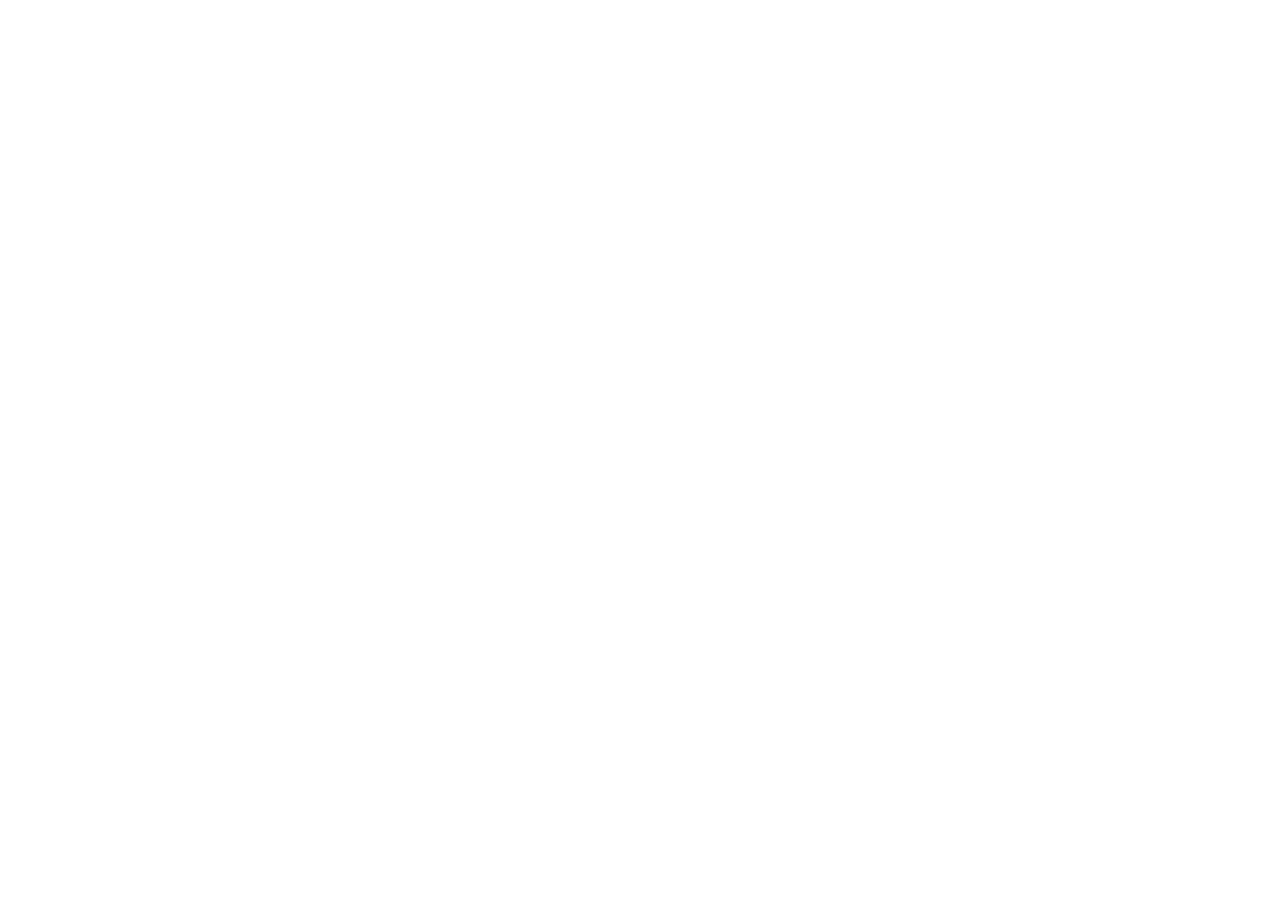
==== index.html @ 7fd42341 "first commit" ====
<!DOCTYPE html>
<html lang="en">
  <head>
    <meta charset="UTF-8" />
    <meta name="viewport" content="width=device-width, initial-scale=1.0" />
    <title>API</title>
  </head>
  <body>
    <div class="container"></div>
  </body>
  <script src="script.js"></script>
</html>
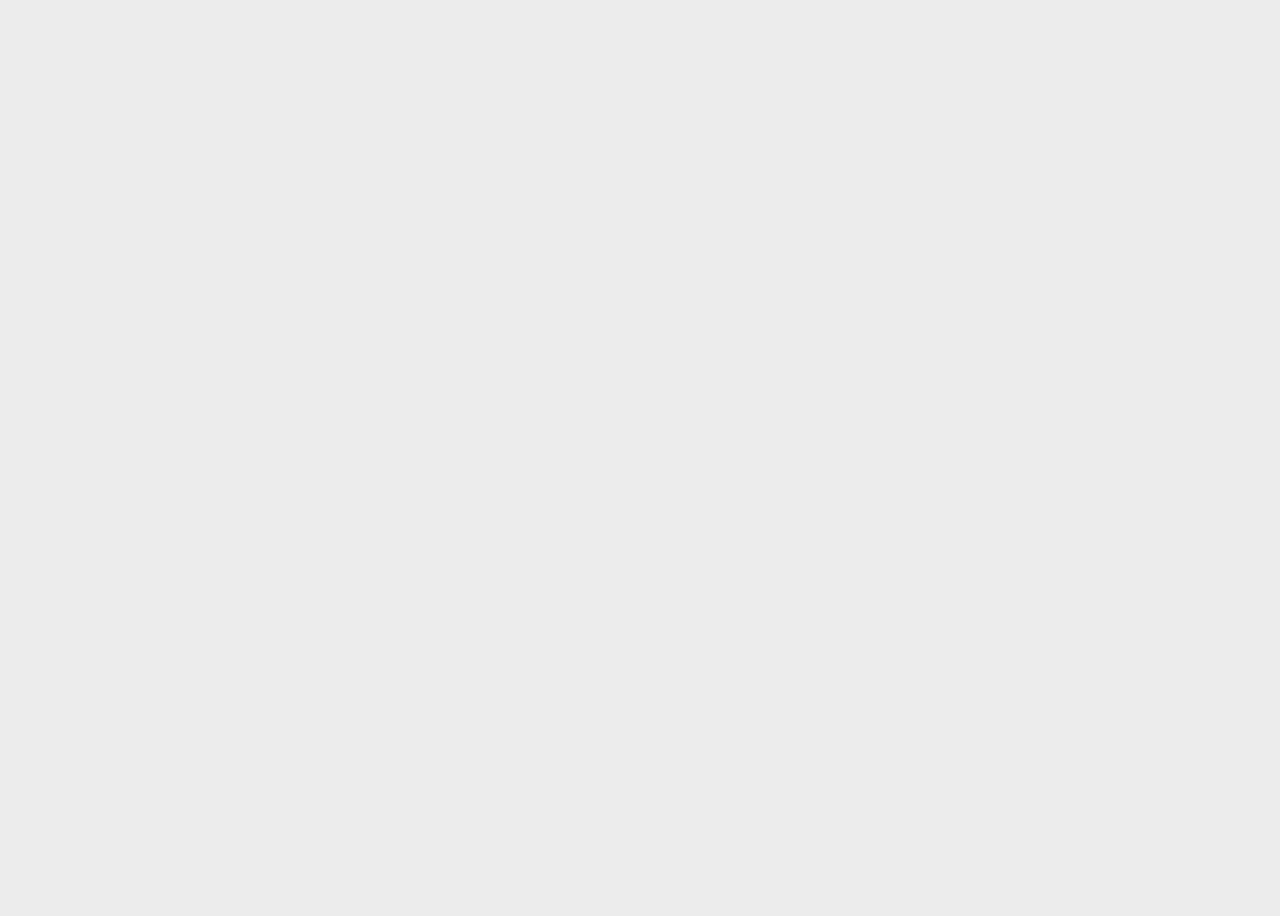
==== commit 82926a5d: "Compañia y estilos agregados" ====
--- a/index.html
+++ b/index.html
@@ -4,6 +4,15 @@
     <meta charset="UTF-8" />
     <meta name="viewport" content="width=device-width, initial-scale=1.0" />
     <title>API</title>
+    <link rel="stylesheet" href="styles.css" />
+    <link rel="preconnect" href="https://fonts.googleapis.com" />
+    <link rel="preconnect" href="https://fonts.gstatic.com" crossorigin />
+    <link rel="preconnect" href="https://fonts.googleapis.com" />
+    <link rel="preconnect" href="https://fonts.gstatic.com" crossorigin />
+    <link
+      href="https://fonts.googleapis.com/css2?family=Roboto:ital,wght@0,100;0,300;0,400;0,500;0,700;0,900;1,100;1,300;1,400;1,500;1,700;1,900&display=swap"
+      rel="stylesheet"
+    />
   </head>
   <body>
     <div class="container"></div>
--- a/styles.css
+++ b/styles.css
@@ -0,0 +1,23 @@
+body {
+  height: 100vh;
+  background-color: #ececec;
+  font-family: "Roboto", sans-serif;
+}
+.container {
+  display: flex;
+  justify-content: center;
+  align-items: center;
+  gap: 30px;
+  flex-wrap: wrap;
+}
+.user {
+  border: 1px solid #ccc;
+  padding: 10px;
+  margin: 10px 5px;
+  border-radius: 5px;
+  background-color: #f7f7f7;
+}
+
+.user p {
+  cursor: pointer;
+}
